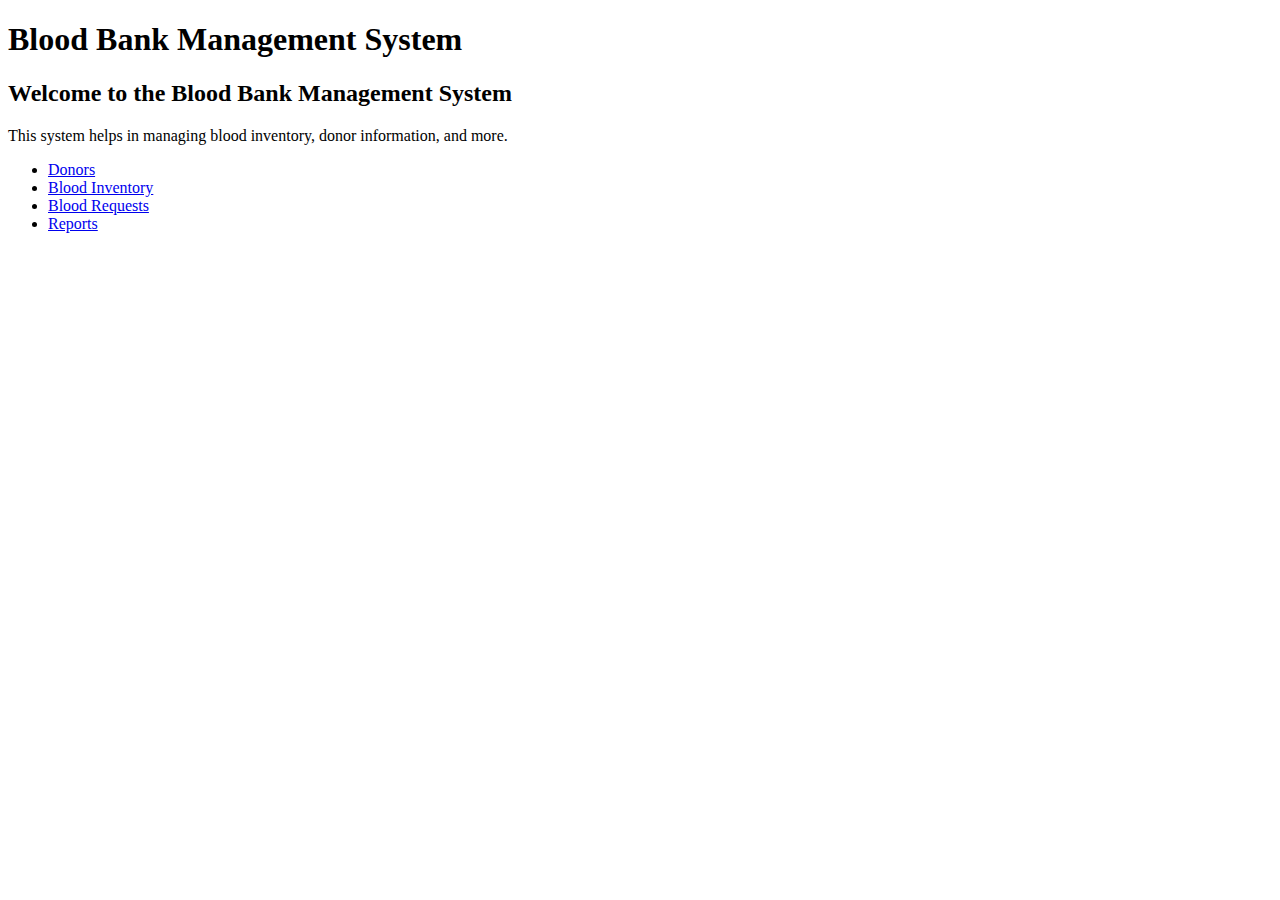
==== index.html @ d6aa83e5 "first commit" ====
<!DOCTYPE html>
<html lang="en">
<head>
    <meta charset="UTF-8">
    <meta name="viewport" content="width=device-width, initial-scale=1.0">
    <title>Blood Bank Management System</title>
    <link href="style.css" rel="styelsheet" />
</head>
<body>
    <div class="header">
        <h1>Blood Bank Management System</h1>
    </div>

    <div class="container">
        <div class="main-content">
            <h2>Welcome to the Blood Bank Management System</h2>
            <p>This system helps in managing blood inventory, donor information, and more.</p>
            <ul>
                <li><a href="donors.html">Donors</a></li>
                <li><a href="inventory.html">Blood Inventory</a></li>
                <li><a href="requests.html">Blood Requests</a></li>
                <li><a href="reports.html">Reports</a></li>
            </ul>
        </div>
    </div>
</body>
</html>
---- style.css ----
/* Reset some default styles */
body, h1, h2, h3, p, ul, li {
    margin: 0;
    padding: 0;
}

body {
    font-family: Arial, sans-serif;
    background-color: #f4f4f4;
    color: #333;
}

.container {
    max-width: 1200px;
    margin: auto;
    padding: 20px;
}

.header {
    background-color: #333;
    color: #fff;
    text-align: center;
    padding: 10px;
}

.main-content {
    padding: 20px;
    background-color: #fff;
    border-radius: 5px;
    box-shadow: 0px 0px 10px rgba(0, 0, 0, 0.1);
}

.nav {
    list-style: none;
    display: flex;
    justify-content: center;
    margin-top: 20px;
}

.nav li {
    margin: 0 10px;
}

.nav a {
    text-decoration: none;
    color: #333;
    font-weight: bold;
    transition: color 0.3s;
}

.nav a:hover {
    color: #007bff;
}
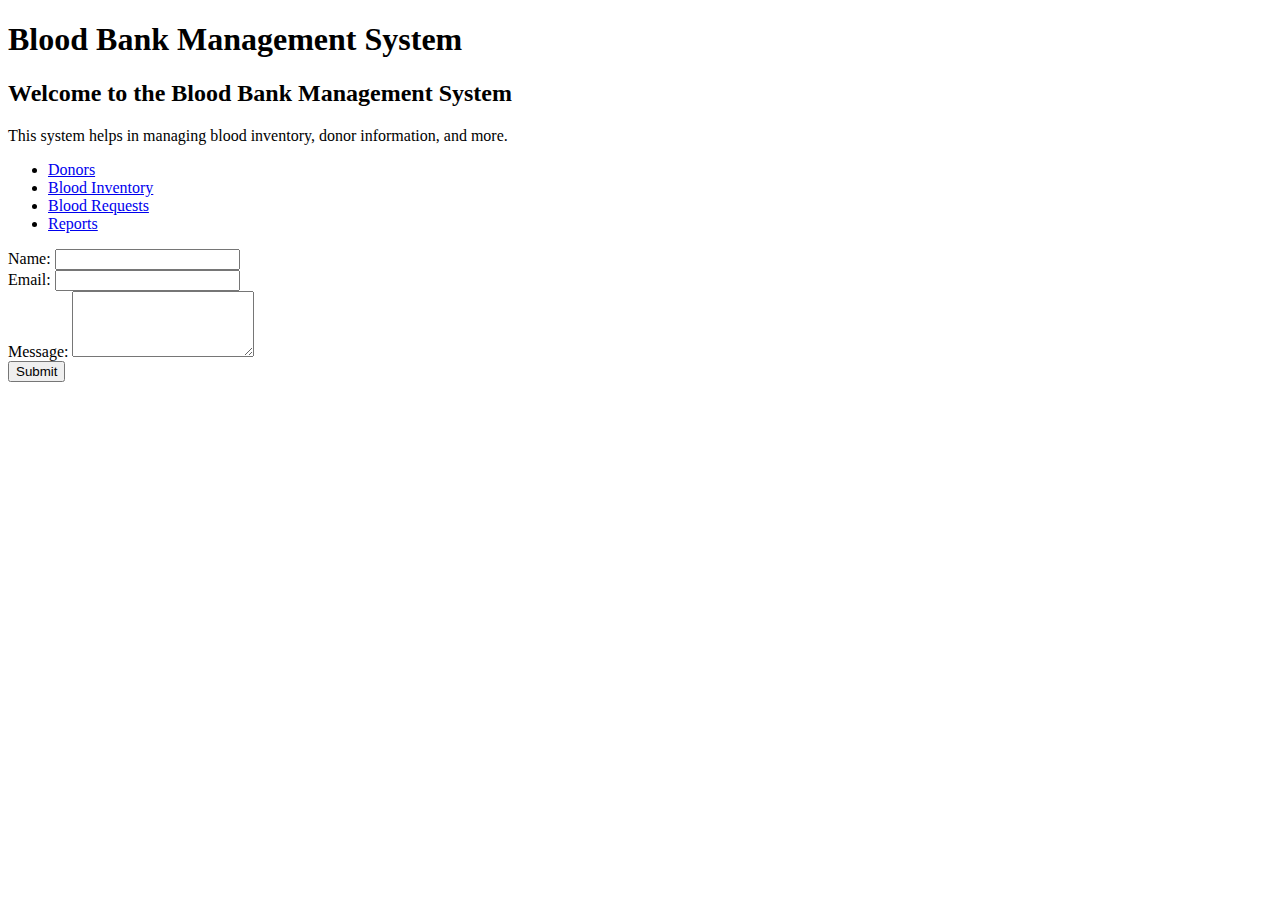
==== commit afd1f4a1: "latest 4 oct" ====
--- a/index.html
+++ b/index.html
@@ -1,11 +1,13 @@
 <!DOCTYPE html>
 <html lang="en">
+
 <head>
     <meta charset="UTF-8">
     <meta name="viewport" content="width=device-width, initial-scale=1.0">
     <title>Blood Bank Management System</title>
     <link href="style.css" rel="styelsheet" />
 </head>
+
 <body>
     <div class="header">
         <h1>Blood Bank Management System</h1>
@@ -23,5 +25,24 @@
             </ul>
         </div>
     </div>
+
+    <div class="container">
+        <form action="submit.php" method="post">
+            <label for="name">Name:</label>
+            <input type="text" id="name" name="name" required>
+            <br>
+
+            <label for="email">Email:</label>
+            <input type="email" id="email" name="email" required>
+            <br>
+
+            <label for="message">Message:</label>
+            <textarea id="message" name="message" rows="4" required></textarea>
+            <br>
+
+            <button type="submit">Submit</button>
+        </form>
+    </div>
 </body>
-</html>
+
+</html>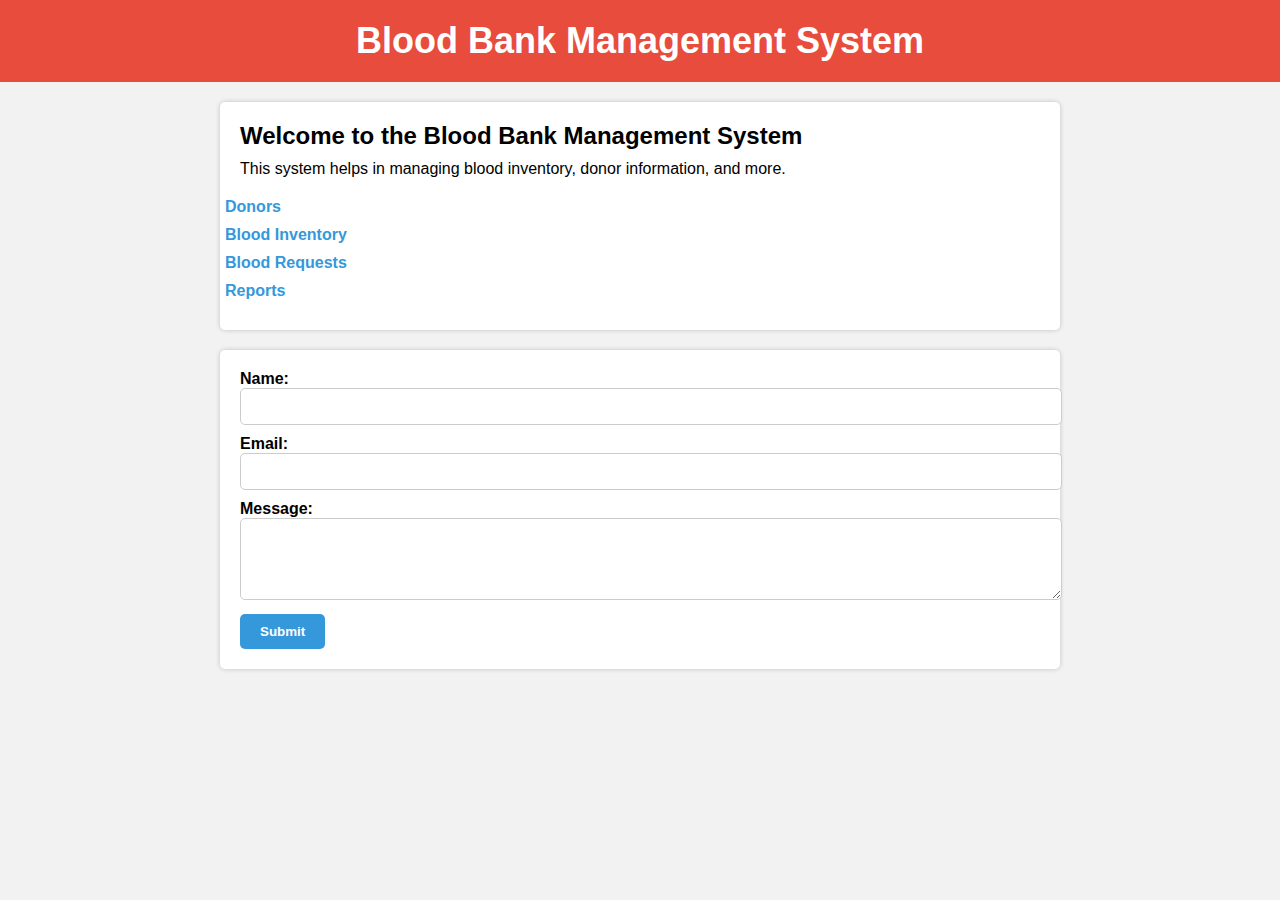
==== commit 85a943f8: "commit 5" ====
--- a/index.html
+++ b/index.html
@@ -5,7 +5,7 @@
     <meta charset="UTF-8">
     <meta name="viewport" content="width=device-width, initial-scale=1.0">
     <title>Blood Bank Management System</title>
-    <link href="style.css" rel="styelsheet" />
+    <link rel="stylesheet" href="style.css">
 </head>
 
 <body>
--- a/style.css
+++ b/style.css
@@ -1,54 +1,142 @@
-/* Reset some default styles */
-body, h1, h2, h3, p, ul, li {
+/* Reset some default browser styles */
+body,
+h1,
+h2,
+p,
+ul,
+li,
+form {
     margin: 0;
     padding: 0;
 }
 
+/* Set a background color and font for the entire page */
 body {
-    font-family: Arial, sans-serif;
-    background-color: #f4f4f4;
-    color: #333;
+    background-color: #f2f2f2;
+    font-family: Arial, Helvetica, sans-serif;
 }
 
-.container {
-    max-width: 1200px;
-    margin: auto;
+/* Style the header */
+.header {
+    background-color: #e74c3c;
+    color: #fff;
+    text-align: center;
     padding: 20px;
 }
 
-.header {
-    background-color: #333;
-    color: #fff;
-    text-align: center;
-    padding: 10px;
+.header h1 {
+    font-size: 36px;
 }
 
-.main-content {
+/* Style the container */
+.container {
+    max-width: 800px;
+    margin: 0 auto;
     padding: 20px;
     background-color: #fff;
+    box-shadow: 0 0 5px rgba(0, 0, 0, 0.2);
     border-radius: 5px;
-    box-shadow: 0px 0px 10px rgba(0, 0, 0, 0.1);
-}
-
-.nav {
-    list-style: none;
-    display: flex;
-    justify-content: center;
     margin-top: 20px;
 }
 
-.nav li {
-    margin: 0 10px;
+/* Style the main content */
+.main-content h2 {
+    font-size: 24px;
+    margin-bottom: 10px;
 }
 
-.nav a {
-    text-decoration: none;
-    color: #333;
-    font-weight: bold;
-    transition: color 0.3s;
+.main-content p {
+    font-size: 16px;
+    margin-bottom: 20px;
 }
 
-.nav a:hover {
-    color: #007bff;
+/* Style the navigation links */
+ul {
+    list-style-type: none;
+    margin-left: -15px;
 }
 
+li {
+    margin-bottom: 10px;
+}
+
+a {
+    text-decoration: none;
+    color: #3498db;
+    font-weight: bold;
+}
+
+/* Style the form */
+form label {
+    font-weight: bold;
+}
+
+form input[type="text"],
+form input[type="email"],
+form textarea {
+    width: 100%;
+    padding: 10px;
+    margin-bottom: 10px;
+    border: 1px solid #ccc;
+    border-radius: 5px;
+}
+
+form button[type="submit"] {
+    background-color: #3498db;
+    color: #fff;
+    border: none;
+    padding: 10px 20px;
+    border-radius: 5px;
+    cursor: pointer;
+    font-weight: bold;
+}
+
+form button[type="submit"]:hover {
+    background-color: #2980b9;
+}
+
+
+.donors-header {
+    background-color: #3498db;
+    color: #fff;
+    text-align: center;
+    padding: 20px;
+}
+
+.donors-header h1 {
+    font-size: 24px;
+}
+
+/* Style the donor list */
+.donor-list {
+    margin: 20px;
+}
+
+.donor-list h2 {
+    font-size: 20px;
+    margin-bottom: 10px;
+}
+
+/* Style individual donor entries */
+.donor-entry {
+    border: 1px solid #ccc;
+    border-radius: 5px;
+    padding: 10px;
+    margin-bottom: 10px;
+}
+
+/* Style links back to the main page or other sections */
+.back-link {
+    display: inline-block;
+    margin-top: 10px;
+}
+
+.back-link a {
+    text-decoration: none;
+    color: #3498db;
+    font-weight: bold;
+}
+
+.back-link a:hover {
+    color: #2980b9;
+}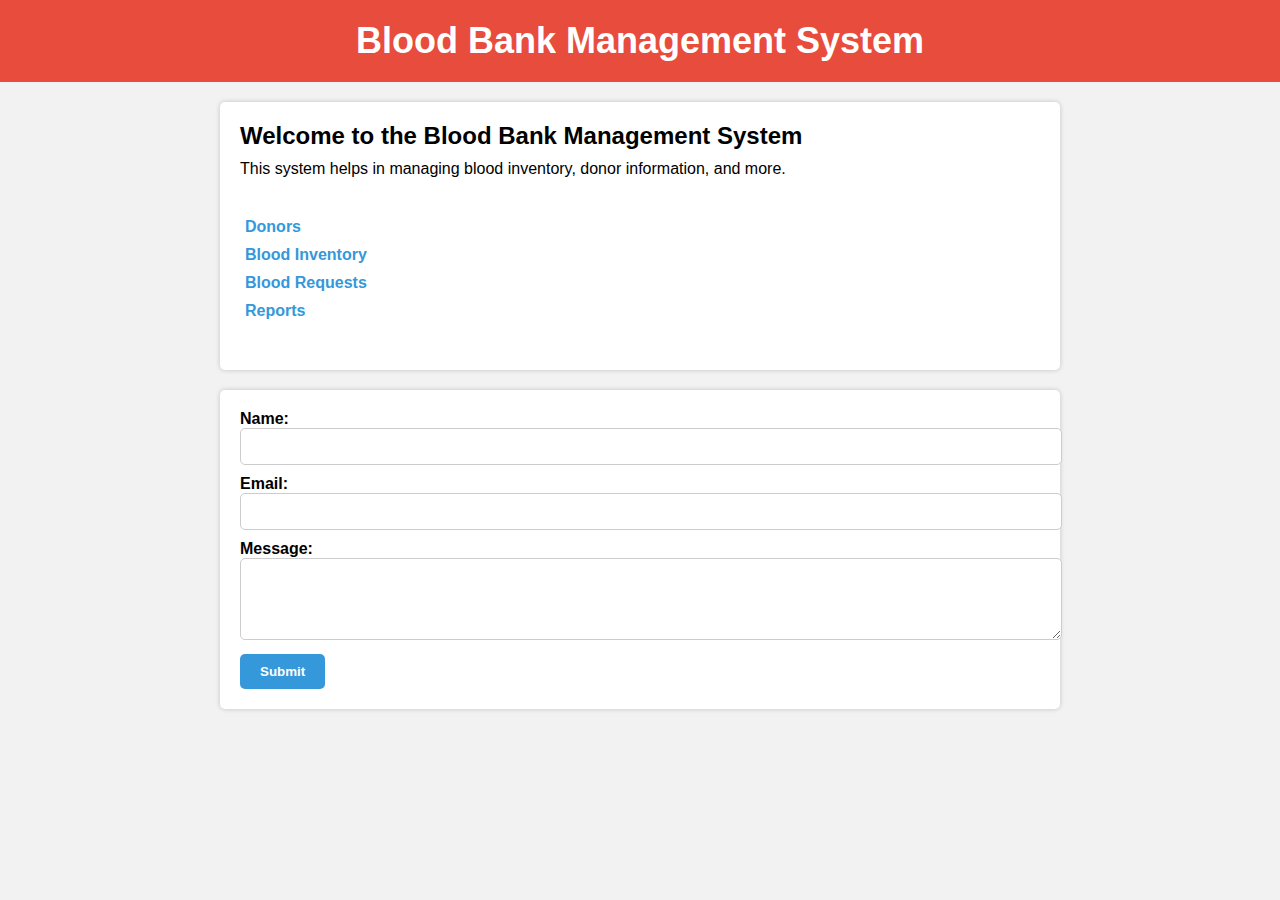
==== commit 18ba41bf: "latest commit" ====
--- a/index.html
+++ b/index.html
@@ -17,7 +17,7 @@
         <div class="main-content">
             <h2>Welcome to the Blood Bank Management System</h2>
             <p>This system helps in managing blood inventory, donor information, and more.</p>
-            <ul>
+            <ul style="padding: 20px;">
                 <li><a href="donors.html">Donors</a></li>
                 <li><a href="inventory.html">Blood Inventory</a></li>
                 <li><a href="requests.html">Blood Requests</a></li>
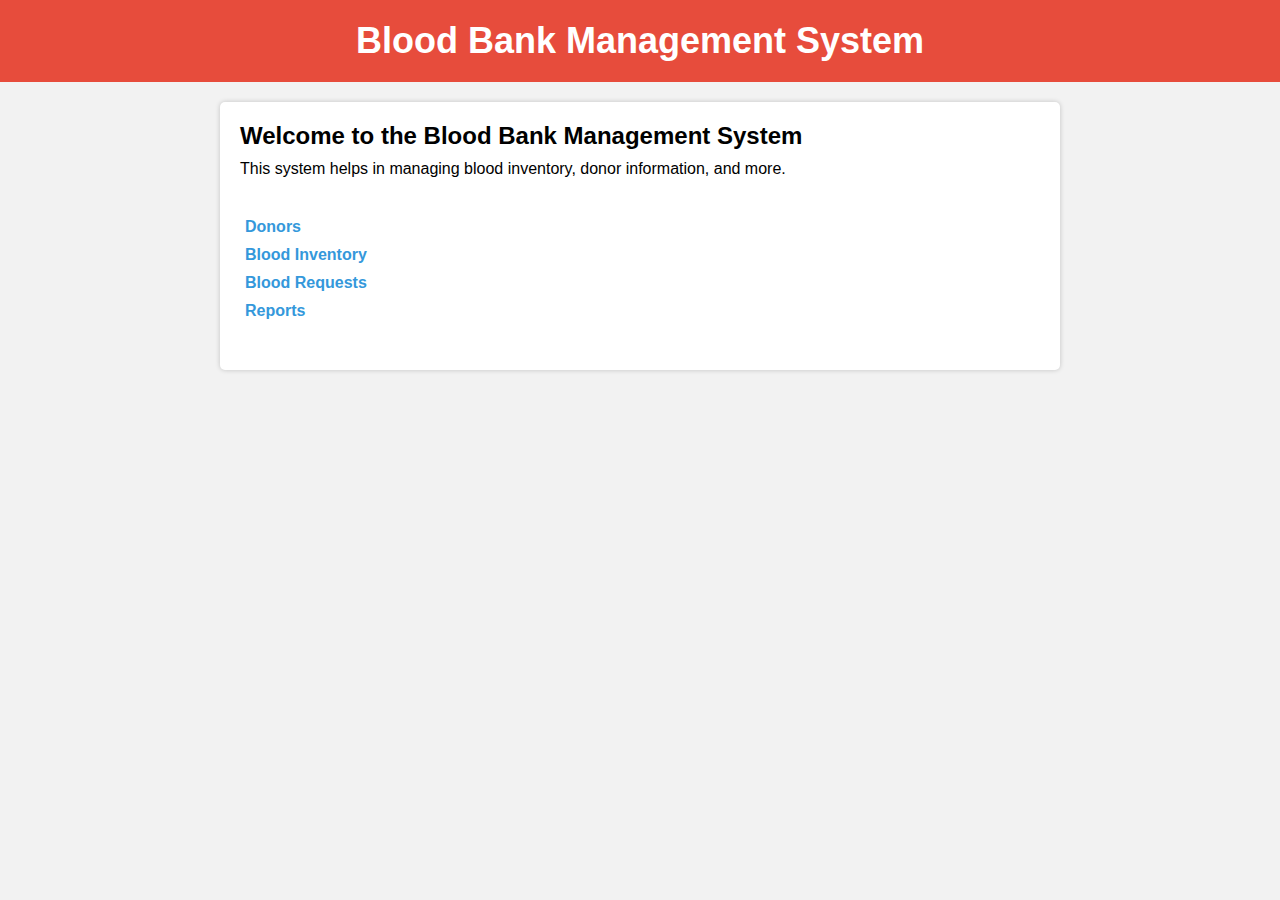
==== commit 7be3576d: "latest commit" ====
--- a/index.html
+++ b/index.html
@@ -26,7 +26,7 @@
         </div>
     </div>
 
-    <div class="container">
+    <!-- <div class="container">
         <form action="submit.php" method="post">
             <label for="name">Name:</label>
             <input type="text" id="name" name="name" required>
@@ -42,7 +42,7 @@
 
             <button type="submit">Submit</button>
         </form>
-    </div>
+    </div> -->
 </body>
 
 </html>